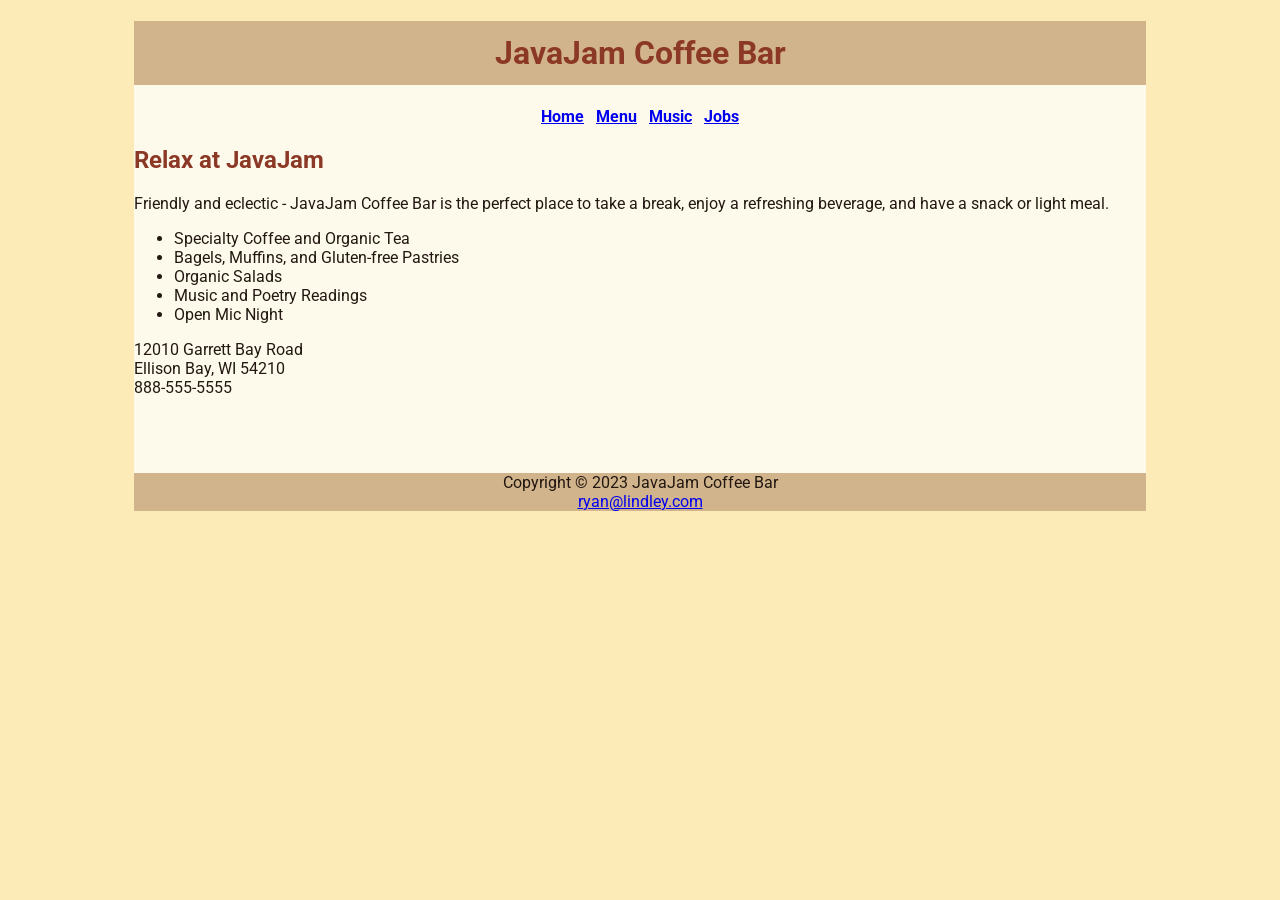
==== javajam/index.html @ 89f11f6e "Name and File Path Update Updated title and h1 to Ryan Lindley Updated file name to javajam" ====
<!DOCTYPE html>
<html lang="en">
  <head>
    <meta charset="UTF-8" />
    <meta http-equiv="X-UA-Compatible" content="IE=edge" />
    <meta name="viewport" content="width=device-width, initial-scale=1.0" />
    <title>Ryan Lindley &mdash; JavaJam Coffee Bar Case Study</title>
    <meta name="description" content="JavaJam Coffee Bar Case Study" />
    <meta name="author" content="Ryan Lindley" />
    <meta
      name="keywords"
      content="Homework, USU, Data Analytics and Information Systems"
    />

    <link rel="stylesheet" href="javajam.css" />
    <link rel="preconnect" href="https://fonts.googleapis.com" />
    <link rel="preconnect" href="https://fonts.gstatic.com" crossorigin />
    <link
      href="https://fonts.googleapis.com/css2?family=Roboto:wght@500&display=swap"
      rel="stylesheet"
    />
  </head>

  <body>
    <div id="wrapper">
    <h1 class="header">JavaJam Coffee Bar</h1>
    <nav class="nav">
      <b>
        <a href="index.html">Home</a>
        &nbsp;
        <a href="menu.html">Menu</a>
        &nbsp;
        <a href="music.html">Music</a>
        &nbsp;
        <a href="jobs.html">Jobs</a>
      </b>
    </nav>
    <h2>Relax at JavaJam</h2>
    <p>
      Friendly and eclectic - JavaJam Coffee Bar is the perfect place to take a
      break, enjoy a refreshing beverage, and have a snack or light meal.
    </p>
    <ul>
      <li>Specialty Coffee and Organic Tea</li>
      <li>Bagels, Muffins, and Gluten-free Pastries</li>
      <li>Organic Salads</li>
      <li>Music and Poetry Readings</li>
      <li>Open Mic Night</li>
    </ul>
    <div>
      <div>12010 Garrett Bay Road</div>
      <div>Ellison Bay, WI 54210</div>
      <div>888-555-5555</div>
    </div>
    <br /><br /><br /><br />
    <footer>
      <div>Copyright &copy; 2023 JavaJam Coffee Bar</div>
      <div>
        <a href="ryan@lindley.com">ryan@lindley.com</a>
      </div>
    </footer>
    </div>
  </body>

</html>
---- javajam/javajam.css ----
body {
    background-color: #FCEBB6;
    color: #221811;
    font-family: 'Roboto', sans-serif;
}

#wrapper {
    width: 80%;
    background-color: #FEFAEB;
    margin-right: auto;
    margin-left: auto;
}


.header {
    color: #8C3826;
    background-color: #D2B48C;
    text-align: center;
}

h1 {
    line-height: 200%;
}

h2 {
    color: #8C3826;
}

.nav {
    text-align: center;
    font-weight: bold;
}

footer {
    background-color: #D2B48C;
    text-align: center;
}
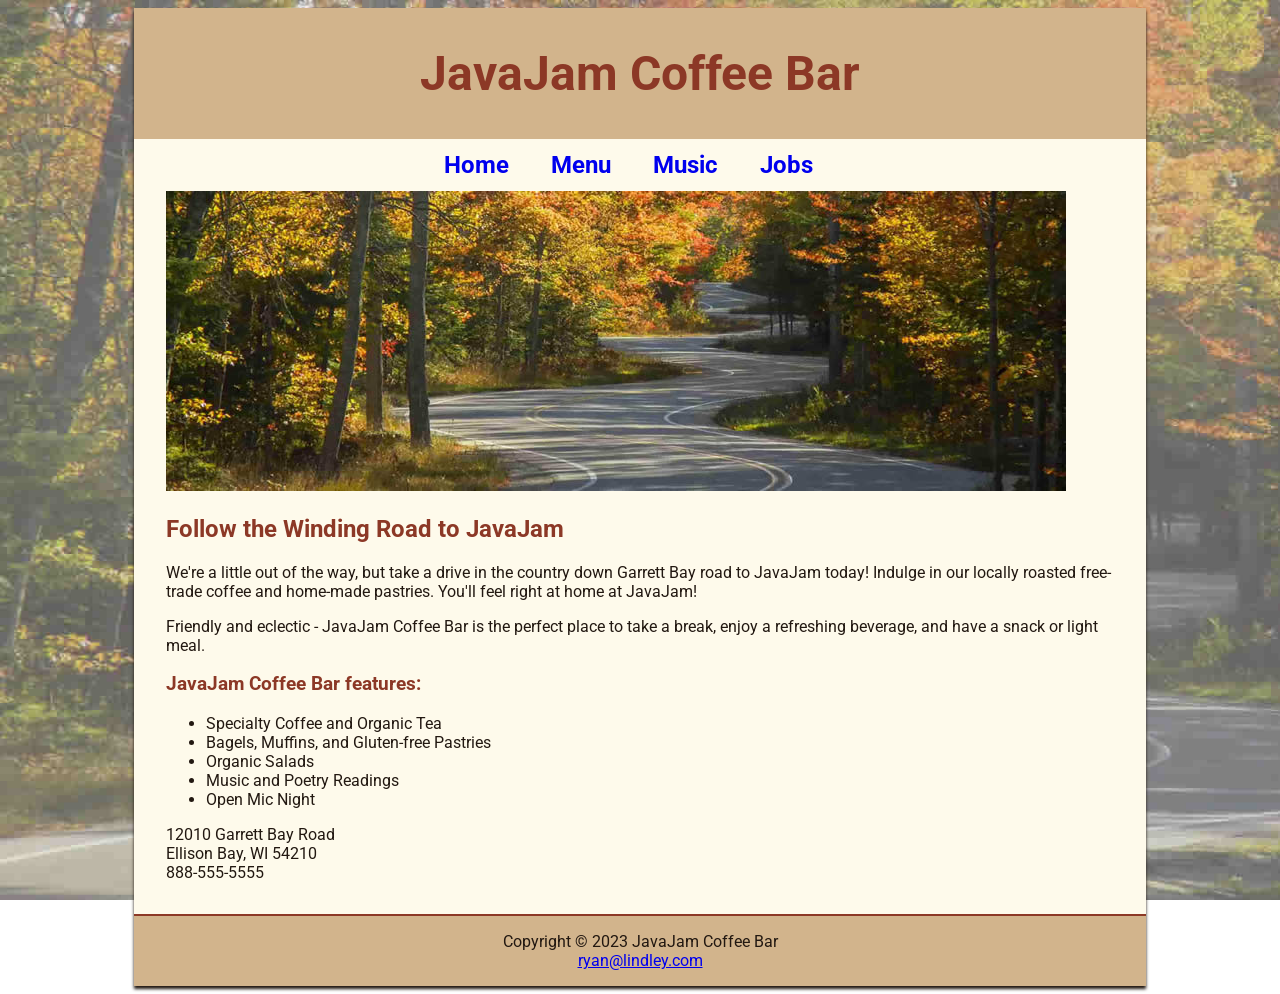
==== commit 5d249de0: "updated design elements on index, music, and menu pages, included images" ====
--- a/javajam/index.html
+++ b/javajam/index.html
@@ -23,7 +23,10 @@
 
   <body>
     <div id="wrapper">
-    <h1 class="header">JavaJam Coffee Bar</h1>
+    <header>
+    <h1>JavaJam Coffee Bar</h1>
+  </header>
+  <main>
     <nav class="nav">
       <b>
         <a href="index.html">Home</a>
@@ -35,11 +38,20 @@
         <a href="jobs.html">Jobs</a>
       </b>
     </nav>
-    <h2>Relax at JavaJam</h2>
+    <div>
+      <img id="homehero" src="images/hero.jpg" alt="Winding Road">
+    </div>
+    <h2>Follow the Winding Road to JavaJam</h2>
+    <p>
+      We're a little out of the way, but take a drive in the country down Garrett Bay road to JavaJam today!
+      Indulge in our locally roasted free-trade coffee and home-made pastries.
+      You'll feel right at home at JavaJam!
+    </p>
     <p>
       Friendly and eclectic - JavaJam Coffee Bar is the perfect place to take a
       break, enjoy a refreshing beverage, and have a snack or light meal.
     </p>
+    <h3>JavaJam Coffee Bar features:</h3>
     <ul>
       <li>Specialty Coffee and Organic Tea</li>
       <li>Bagels, Muffins, and Gluten-free Pastries</li>
@@ -52,7 +64,7 @@
       <div>Ellison Bay, WI 54210</div>
       <div>888-555-5555</div>
     </div>
-    <br /><br /><br /><br />
+    </main>
     <footer>
       <div>Copyright &copy; 2023 JavaJam Coffee Bar</div>
       <div>
--- a/javajam/javajam.css
+++ b/javajam/javajam.css
@@ -1,6 +1,14 @@
+
+main {
+    padding-left: 2em;
+    padding-right: 2em;
+    padding-bottom: 2em;
+}
 
 body {
-    background-color: #FCEBB6;
+    background-image: url('images/fadedroad50.jpg');
+    background-size: cover;
+    background-attachment: fixed;
     color: #221811;
     font-family: 'Roboto', sans-serif;
 }
@@ -10,29 +18,76 @@
     background-color: #FEFAEB;
     margin-right: auto;
     margin-left: auto;
+    min-width: 900px;
+    max-width: 1280px;
+    box-shadow: 0 3px 3px #221811;
 }
 
+#homehero {
+    height: 300px;
+    background-size: cover;
+    padding: 0;
+}
 
-.header {
+img {
+    border-style: none;
+    max-width: 100%;
+    height: auto;
+    padding-left: 10px;
+    padding-right: 10px;
+}
+
+header {
     color: #8C3826;
     background-color: #D2B48C;
     text-align: center;
+    padding-top: .3em;
+    padding-bottom: .3em;
 }
 
 h1 {
-    line-height: 200%;
+    font-size: 3em;
 }
 
 h2 {
     color: #8C3826;
 }
 
-.nav {
+h3 {
+    color:#8C3826
+}
+
+dt {
+    color:#8C3826
+}
+
+h4 {
+    background-color: #D2B48C;
+    font-size: 1.2em;
+    padding-left: .5em;
+    padding-bottom: .25em;
+}
+nav {
     text-align: center;
-    font-weight: bold;
+    font-size: 1.5em;
+    padding-top: .5em;
+    padding-bottom: .5em;
 }
+
+nav a {
+    text-decoration: none;
+    padding-right: 1em;
+}
+
 
 footer {
     background-color: #D2B48C;
     text-align: center;
+    padding: 1em;
+    border-top: 2px solid #8C3826
 }
+
+.details {
+    padding-left: 20%;
+    padding-right: 20%;
+}
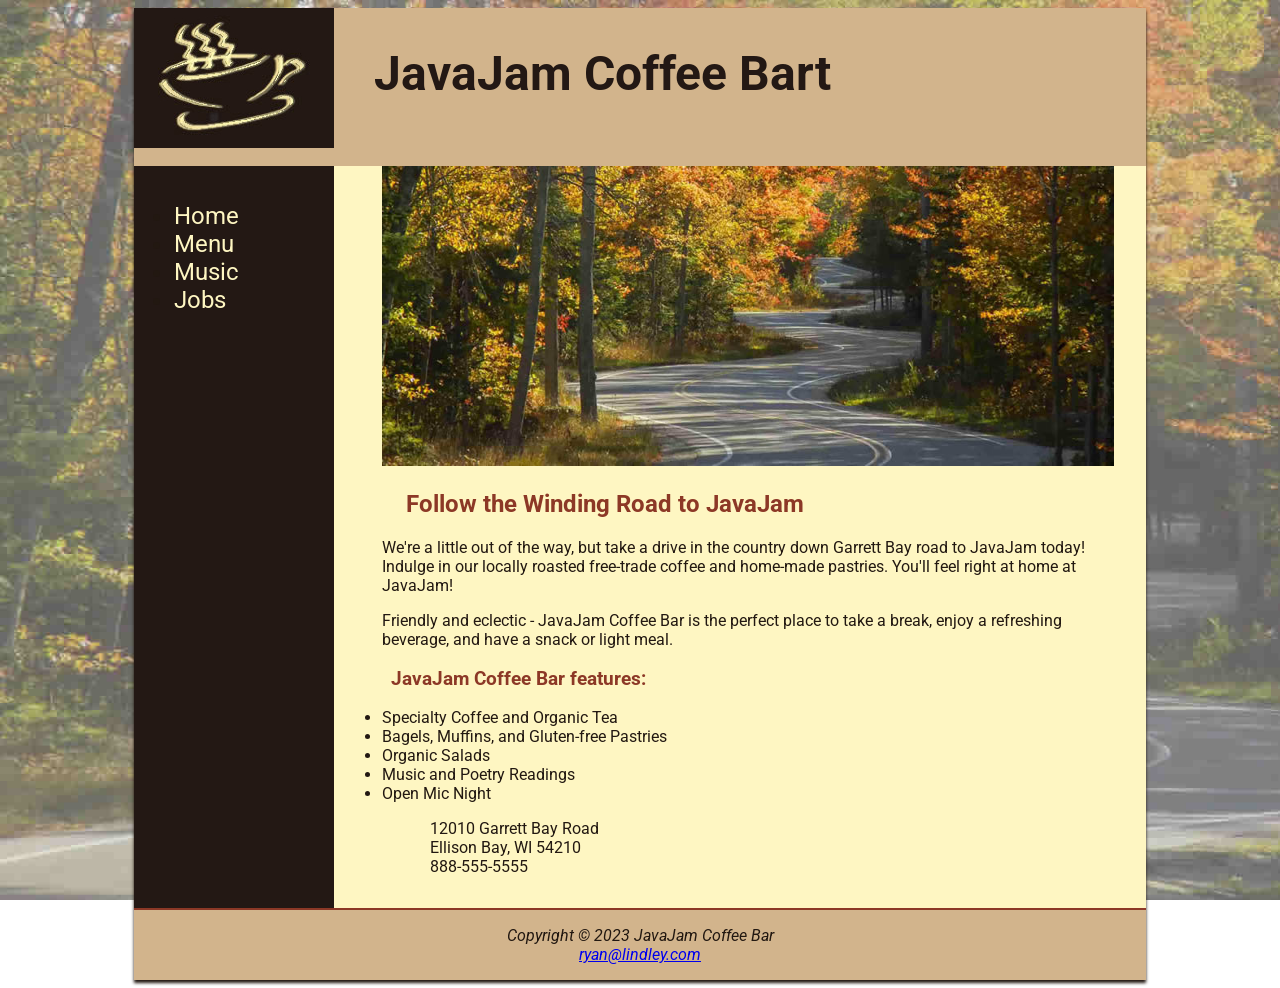
==== commit 0c12e156: "Updated Nav Bar and Header Imgs Moved nav bar to float left and updated headers on all pages" ====
--- a/javajam/index.html
+++ b/javajam/index.html
@@ -1,77 +1,76 @@
 <!DOCTYPE html>
 <html lang="en">
   <head>
-    <meta charset="UTF-8" />
-    <meta http-equiv="X-UA-Compatible" content="IE=edge" />
-    <meta name="viewport" content="width=device-width, initial-scale=1.0" />
+    <meta charset="UTF-8" >
+    <meta http-equiv="X-UA-Compatible" content="IE=edge" >
+    <meta name="viewport" content="width=device-width, initial-scale=1.0" >
     <title>Ryan Lindley &mdash; JavaJam Coffee Bar Case Study</title>
-    <meta name="description" content="JavaJam Coffee Bar Case Study" />
-    <meta name="author" content="Ryan Lindley" />
+    <meta name="description" content="JavaJam Coffee Bar Case Study" >
+    <meta name="author" content="Ryan Lindley" >
     <meta
       name="keywords"
       content="Homework, USU, Data Analytics and Information Systems"
-    />
+  >
 
-    <link rel="stylesheet" href="javajam.css" />
-    <link rel="preconnect" href="https://fonts.googleapis.com" />
-    <link rel="preconnect" href="https://fonts.gstatic.com" crossorigin />
+    <link rel="stylesheet" href="javajam.css" >
+    <link rel="preconnect" href="https://fonts.googleapis.com" >
+    <link rel="preconnect" href="https://fonts.gstatic.com" crossorigin >
     <link
       href="https://fonts.googleapis.com/css2?family=Roboto:wght@500&display=swap"
       rel="stylesheet"
-    />
+    >
   </head>
 
   <body>
     <div id="wrapper">
-    <header>
-    <h1>JavaJam Coffee Bar</h1>
-  </header>
-  <main>
-    <nav class="nav">
-      <b>
-        <a href="index.html">Home</a>
-        &nbsp;
-        <a href="menu.html">Menu</a>
-        &nbsp;
-        <a href="music.html">Music</a>
-        &nbsp;
-        <a href="jobs.html">Jobs</a>
-      </b>
-    </nav>
-    <div>
-      <img id="homehero" src="images/hero.jpg" alt="Winding Road">
-    </div>
-    <h2>Follow the Winding Road to JavaJam</h2>
-    <p>
-      We're a little out of the way, but take a drive in the country down Garrett Bay road to JavaJam today!
-      Indulge in our locally roasted free-trade coffee and home-made pastries.
-      You'll feel right at home at JavaJam!
-    </p>
-    <p>
-      Friendly and eclectic - JavaJam Coffee Bar is the perfect place to take a
-      break, enjoy a refreshing beverage, and have a snack or light meal.
-    </p>
-    <h3>JavaJam Coffee Bar features:</h3>
-    <ul>
-      <li>Specialty Coffee and Organic Tea</li>
-      <li>Bagels, Muffins, and Gluten-free Pastries</li>
-      <li>Organic Salads</li>
-      <li>Music and Poetry Readings</li>
-      <li>Open Mic Night</li>
-    </ul>
-    <div>
-      <div>12010 Garrett Bay Road</div>
-      <div>Ellison Bay, WI 54210</div>
-      <div>888-555-5555</div>
-    </div>
-    </main>
-    <footer>
-      <div>Copyright &copy; 2023 JavaJam Coffee Bar</div>
-      <div>
-        <a href="ryan@lindley.com">ryan@lindley.com</a>
-      </div>
-    </footer>
+      <header>
+        <h1><a href="index.html">JavaJam Coffee Bart</a></h1>
+      </header>
+      <nav class="nav">
+
+          <ul>
+            <li><a href="index.html">Home</a></li>
+            <li><a href="menu.html">Menu</a></li>
+            <li><a href="music.html">Music</a></li>
+            <li><a href="jobs.html">Jobs</a></li>
+          </ul>
+      </nav>
+      <main>
+        <div>
+          <img id="homehero" src="images/hero.jpg" alt="Winding Road" >
+        </div>
+        <h2>Follow the Winding Road to JavaJam</h2>
+        <p>
+          We're a little out of the way, but take a drive in the country down
+          Garrett Bay road to JavaJam today! Indulge in our locally roasted
+          free-trade coffee and home-made pastries. You'll feel right at home at
+          JavaJam!
+        </p>
+        <p>
+          Friendly and eclectic - JavaJam Coffee Bar is the perfect place to
+          take a break, enjoy a refreshing beverage, and have a snack or light
+          meal.
+        </p>
+        <h3>JavaJam Coffee Bar features:</h3>
+        <ul>
+          <li>Specialty Coffee and Organic Tea</li>
+          <li>Bagels, Muffins, and Gluten-free Pastries</li>
+          <li>Organic Salads</li>
+          <li>Music and Poetry Readings</li>
+          <li>Open Mic Night</li>
+        </ul>
+        <div>
+          <div>12010 Garrett Bay Road</div>
+          <div>Ellison Bay, WI 54210</div>
+          <div>888-555-5555</div>
+        </div>
+      </main>
+      <footer>
+        <div>Copyright &copy; 2023 JavaJam Coffee Bar</div>
+        <div>
+          <a href="ryan@lindley.com">ryan@lindley.com</a>
+        </div>
+      </footer>
     </div>
   </body>
-
 </html>
--- a/javajam/javajam.css
+++ b/javajam/javajam.css
@@ -1,8 +1,24 @@
+* {
+    box-sizing: border-box;
+}
+main {
+    padding-left: 0;
+    padding-right: 0;
+    padding-bottom: 2em;
+    padding-top: 0;
+    margin-left: 200px;
+    background-color: #FEF6C2;
+}
 
-main {
-    padding-left: 2em;
-    padding-right: 2em;
-    padding-bottom: 2em;
+main h2,
+main h3,
+main h4,
+main p,
+main div,
+main ul,
+main dl {
+  padding-left: 3em;
+  padding-right: 2em;
 }
 
 body {
@@ -15,17 +31,30 @@
 
 #wrapper {
     width: 80%;
-    background-color: #FEFAEB;
+    background-color: #231814;
     margin-right: auto;
     margin-left: auto;
     min-width: 900px;
     max-width: 1280px;
     box-shadow: 0 3px 3px #221811;
+    padding: 0;
 }
 
 #homehero {
     height: 300px;
-    background-size: cover;
+    background-size: 100% 100%;
+    padding: 0;
+}
+
+#heromugs {
+    height: 300px;
+    background-size: 100% 100%;
+    padding: 0;
+}
+
+#heroguitar {
+    height: 300px;
+    background-size: 100% 100%;
     padding: 0;
 }
 
@@ -33,17 +62,33 @@
     border-style: none;
     max-width: 100%;
     height: auto;
-    padding-left: 10px;
-    padding-right: 10px;
+    border-style: none;
+    max-width: 100%;
+    height: auto;
 }
 
 header {
-    color: #8C3826;
     background-color: #D2B48C;
-    text-align: center;
+    background-image: url("coffeelogo.jpg");
+    background-repeat: no-repeat;
+    padding-left: 240px;
+    color: #231814;
     padding-top: .3em;
-    padding-bottom: .3em;
+    padding-bottom: 2em;
 }
+
+header a {
+    text-decoration: none;
+    color: #231814;
+  }
+  
+  header a:visited {
+    color: #231814;
+  }
+  
+  header a:hover {
+    color: #FEF6C2;
+  }
 
 h1 {
     font-size: 3em;
@@ -62,32 +107,66 @@
 }
 
 h4 {
+    text-transform: uppercase; 
     background-color: #D2B48C;
     font-size: 1.2em;
     padding-left: .5em;
-    padding-bottom: .25em;
+    padding-bottom: 0;
+    border-bottom: 2px solid #8C3826;
 }
+
 nav {
-    text-align: center;
+    float: left;
+    width: 200px;
     font-size: 1.5em;
     padding-top: .5em;
     padding-bottom: .5em;
 }
 
 nav a {
+    color: #fef6c2;
     text-decoration: none;
-    padding-right: 1em;
+    padding-left: 0;
 }
 
+nav a:link:visited {
+    color: #D2B48C;
+}
+
+nav a:link:hover {
+    color: #CC9933;
+}
+.onethird {
+    float: left;
+    width: 33%;
+}
+
+#coffeemugs {
+    float: right;
+     height: 250px;
+      width: 300px;
+     margin-left: 10px;
+    margin-right: 20px;
+     margin-top: 20px;
+}
+
+.details {
+    padding-left: 20%;
+    padding-right: 20%;
+    overflow: auto;
+} 
+
+.floatleft {
+    float: left;
+    padding-right: 2em;
+    padding-bottom: 2em;
+}
 
 footer {
+    font-style: italic;
     background-color: #D2B48C;
     text-align: center;
     padding: 1em;
     border-top: 2px solid #8C3826
 }
 
-.details {
-    padding-left: 20%;
-    padding-right: 20%;
-}
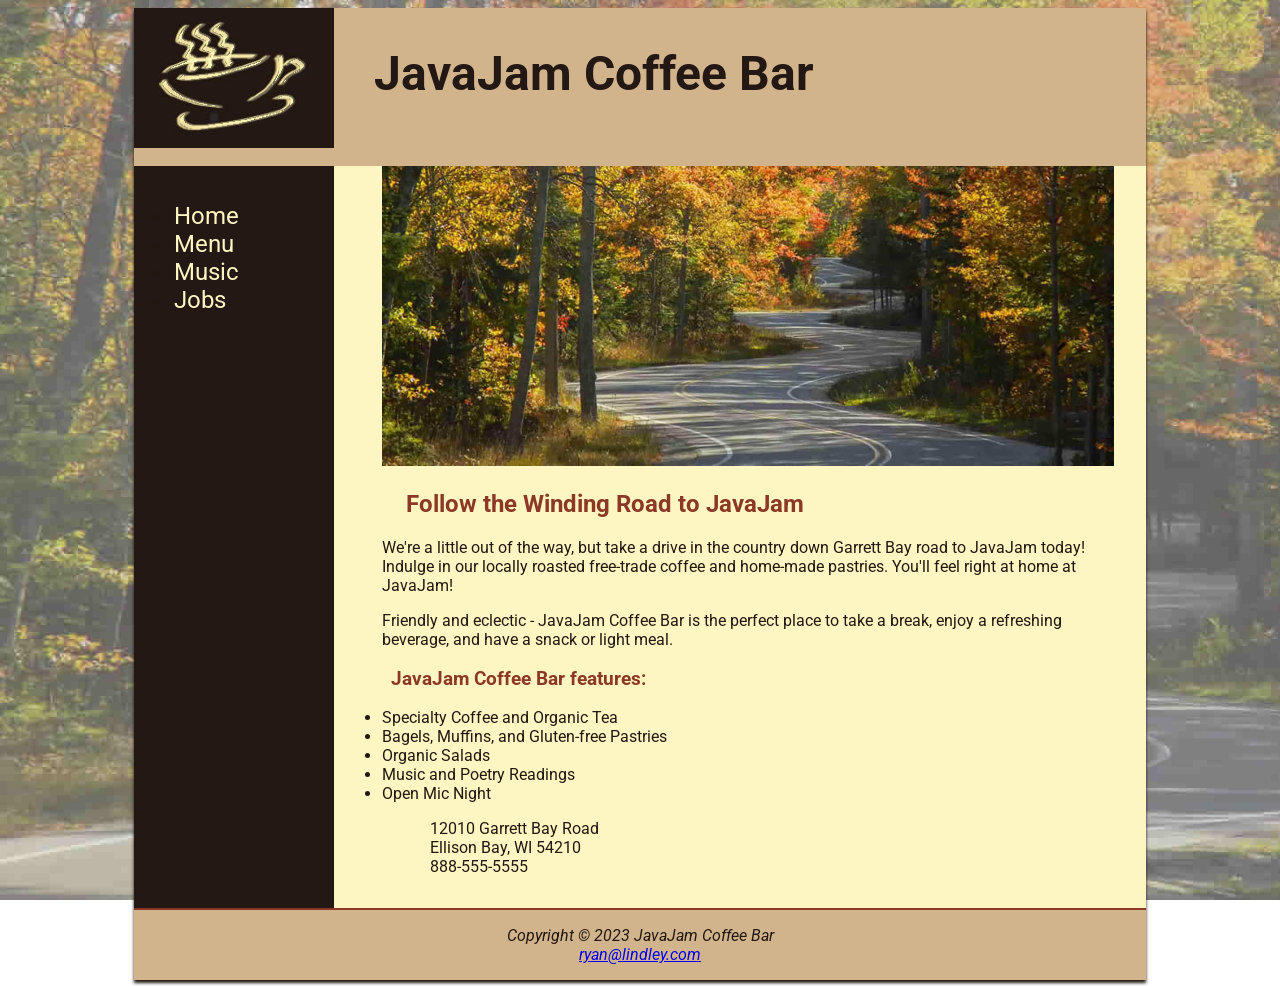
==== commit af21db02: "Grammar Update in Header Fixed Spelling Error in H1" ====
--- a/javajam/index.html
+++ b/javajam/index.html
@@ -24,7 +24,7 @@
   <body>
     <div id="wrapper">
       <header>
-        <h1><a href="index.html">JavaJam Coffee Bart</a></h1>
+        <h1><a href="index.html">JavaJam Coffee Bar</a></h1>
       </header>
       <nav class="nav">
 
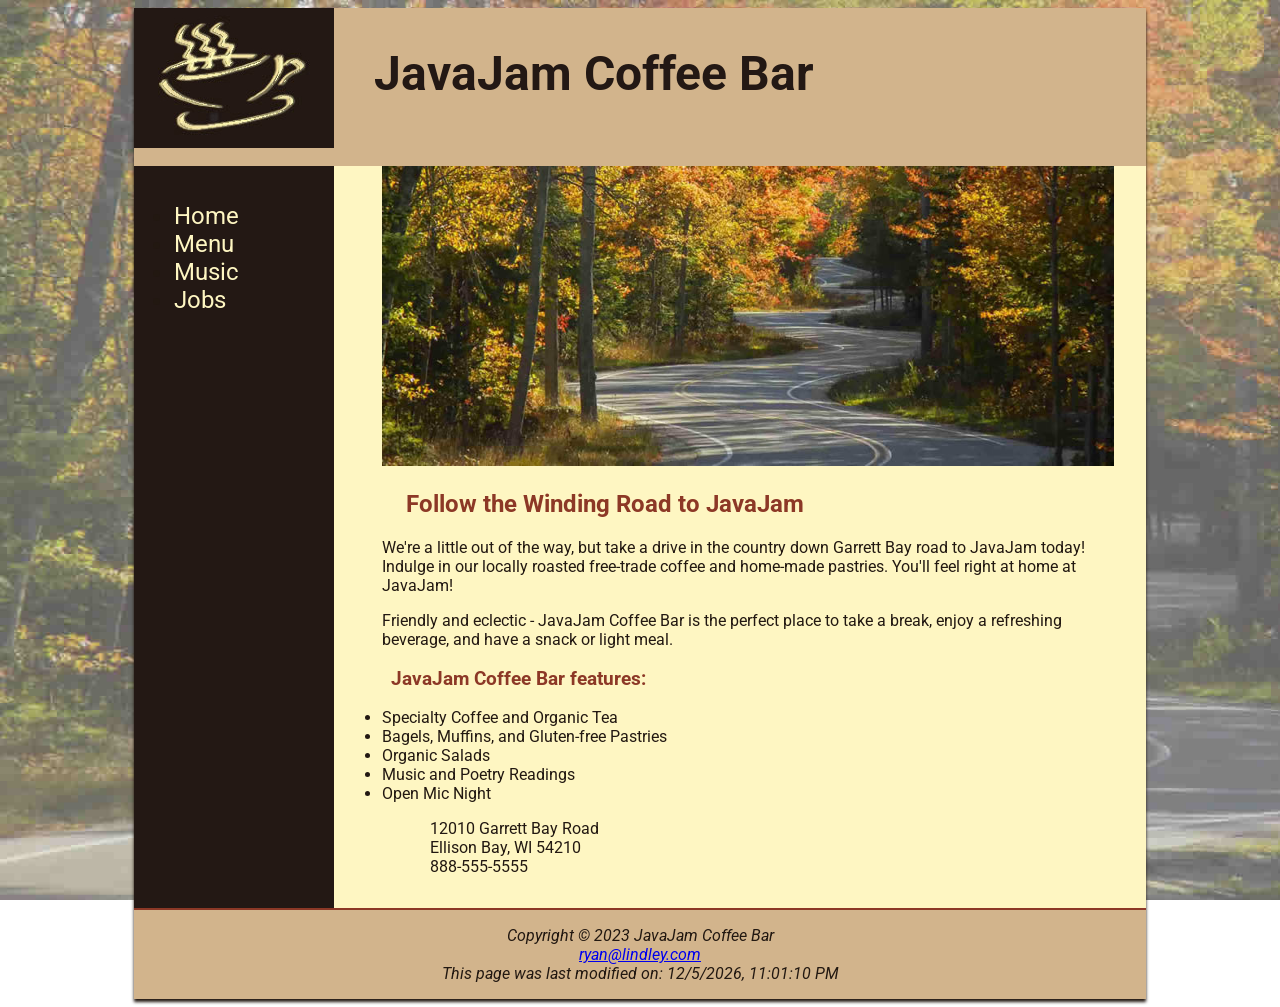
==== commit 3ea8d18d: "updated js on index and menu page included last updated date timestamp in footer of index, and mug c" ====
--- a/javajam/index.html
+++ b/javajam/index.html
@@ -39,6 +39,7 @@
         <div>
           <img id="homehero" src="images/hero.jpg" alt="Winding Road" >
         </div>
+        <!-- page header -->
         <h2>Follow the Winding Road to JavaJam</h2>
         <p>
           We're a little out of the way, but take a drive in the country down
@@ -66,10 +67,20 @@
         </div>
       </main>
       <footer>
+        <!-- copyright -->
         <div>Copyright &copy; 2023 JavaJam Coffee Bar</div>
         <div>
+          <!-- email link -->
           <a href="ryan@lindley.com">ryan@lindley.com</a>
         </div>
+        <div id="lastModifiedMessage"></div>
+        <script>
+          var lastModifiedDate = new Date(document.lastModified);
+          var formattedDate = lastModifiedDate.toLocaleString();
+
+          var message = "This page was last modified on: " + formattedDate;
+          document.getElementById("lastModifiedMessage").innerText = message;
+      </script>
       </footer>
     </div>
   </body>
--- a/javajam/javajam.css
+++ b/javajam/javajam.css
@@ -40,23 +40,34 @@
     padding: 0;
 }
 
+/* home header - road */
 #homehero {
     height: 300px;
     background-size: 100% 100%;
     padding: 0;
 }
 
+/* menu header - coffee cups on shelf */
 #heromugs {
     height: 300px;
     background-size: 100% 100%;
     padding: 0;
 }
-
+/* music header - guitar */
 #heroguitar {
     height: 300px;
     background-size: 100% 100%;
     padding: 0;
 }
+/* jobs header - coffee cup */
+  #herojobs {
+    background-size: cover;
+    background-position: center;
+    height: 300px;
+    background-size: 100% 100%;
+    padding: 0;
+    background-repeat: no-repeat;
+  }
 
 img {
     border-style: none;
@@ -136,10 +147,6 @@
 nav a:link:hover {
     color: #CC9933;
 }
-.onethird {
-    float: left;
-    width: 33%;
-}
 
 #coffeemugs {
     float: right;
@@ -170,3 +177,43 @@
     border-top: 2px solid #8C3826
 }
 
+/* table styling */
+table {
+    width: 90%;
+    margin: 0 auto;
+    border-spacing: 0px;
+  }
+  
+  /* table cell styling (td and th) */
+  td, th {
+    padding: 10px;
+  }
+  
+  /* alternate row background color */
+  tr:nth-of-type(odd) {
+    background-color: #D2B48E;
+  }
+
+/* First Media Query for larger screens */
+@media screen and (min-width: 768px) {
+    form { display: flex;
+        flex-direction: column;
+        padding-left: 1em; width: 80%; 
+    }
+    input, textarea { margin-bottom: .5em;
+    }
+    }
+
+/* form element styling */
+form {
+    width: 40%;
+    display: grid;
+    grid-template-columns: 6em 1fr;
+    grid-gap: 1em;
+  }
+
+/* format submit button */
+form input[type="submit"] {
+    grid-column: 2; 
+    width: 9em;
+}
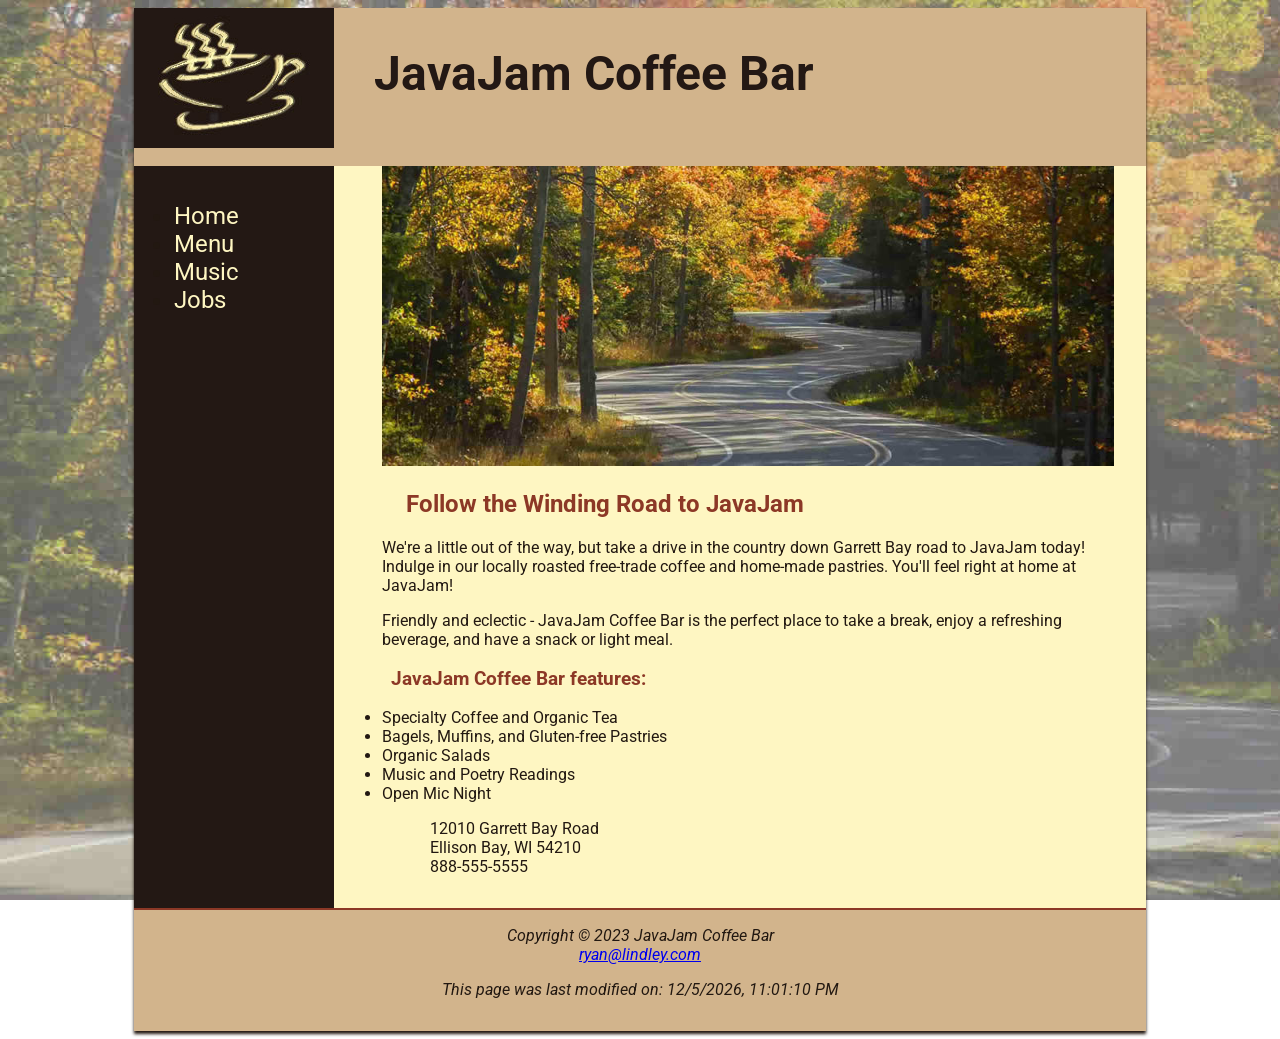
==== commit 84134161: "fixed images moved images to image file and changed file path of all images to work" ====
--- a/javajam/index.html
+++ b/javajam/index.html
@@ -73,14 +73,8 @@
           <!-- email link -->
           <a href="ryan@lindley.com">ryan@lindley.com</a>
         </div>
-        <div id="lastModifiedMessage"></div>
-        <script>
-          var lastModifiedDate = new Date(document.lastModified);
-          var formattedDate = lastModifiedDate.toLocaleString();
-
-          var message = "This page was last modified on: " + formattedDate;
-          document.getElementById("lastModifiedMessage").innerText = message;
-      </script>
+        <p id="dateUpdate"></p>
+        <script src="js/dateupdate.js"></script>
       </footer>
     </div>
   </body>
--- a/javajam/javajam.css
+++ b/javajam/javajam.css
@@ -80,7 +80,7 @@
 
 header {
     background-color: #D2B48C;
-    background-image: url("coffeelogo.jpg");
+    background-image: url("images/coffeelogo.jpg");
     background-repeat: no-repeat;
     padding-left: 240px;
     color: #231814;
@@ -206,11 +206,16 @@
 
 /* form element styling */
 form {
-    width: 40%;
-    display: grid;
-    grid-template-columns: 6em 1fr;
-    grid-gap: 1em;
-  }
+	display: flex;
+	flex-direction: column;
+	padding-left: 1em;
+	width: 80%;
+}
+
+input,
+textarea {
+	margin-bottom: .5em;
+}
 
 /* format submit button */
 form input[type="submit"] {
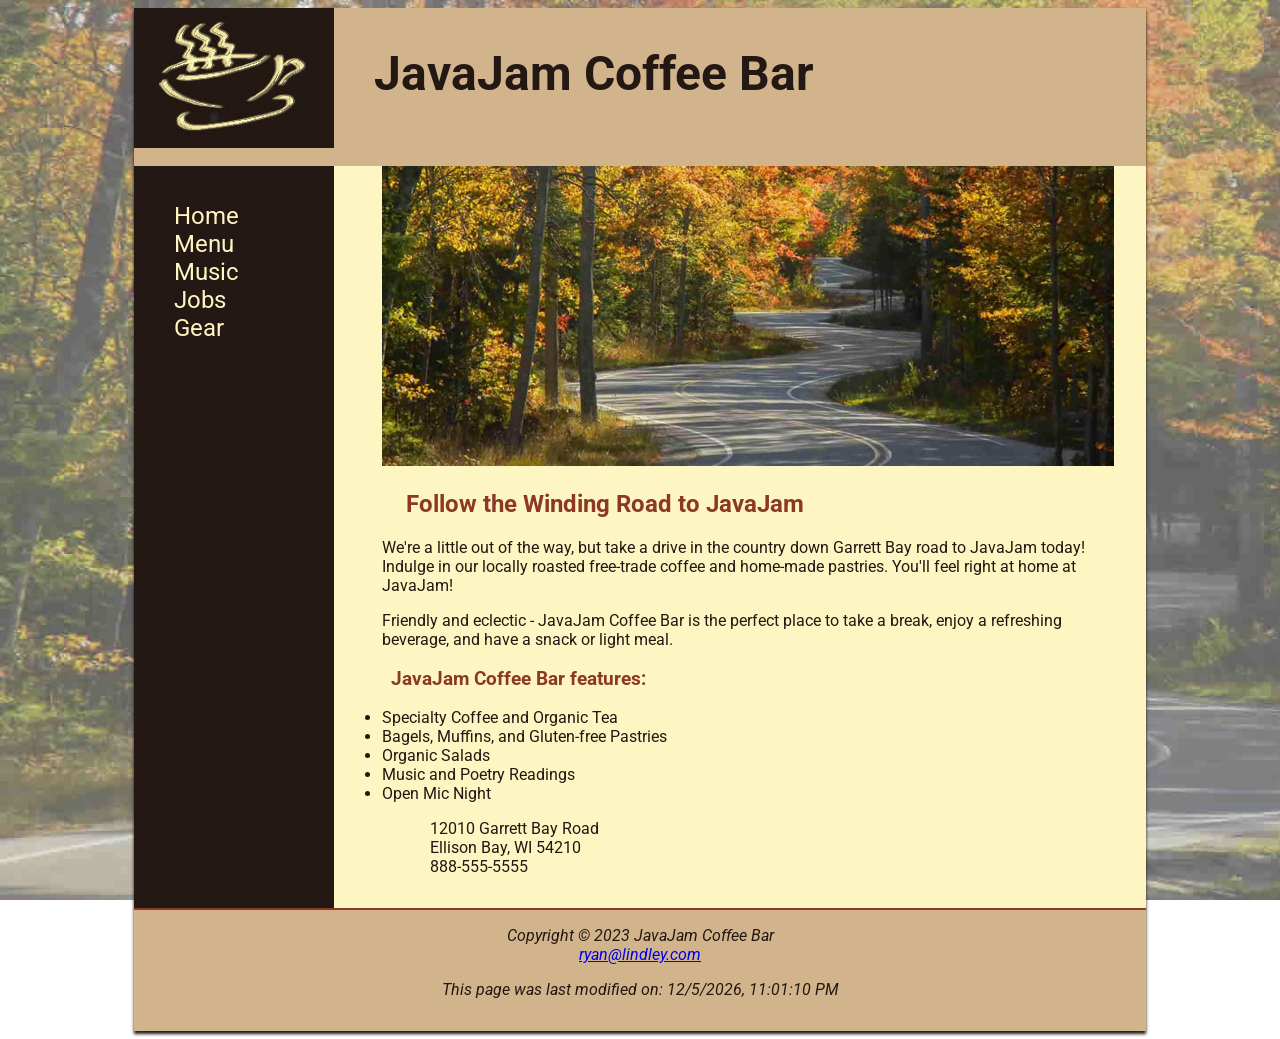
==== commit 7fb59e14: "gear.html page created" ====
--- a/javajam/index.html
+++ b/javajam/index.html
@@ -33,6 +33,7 @@
             <li><a href="menu.html">Menu</a></li>
             <li><a href="music.html">Music</a></li>
             <li><a href="jobs.html">Jobs</a></li>
+            <li><a href="gear.html">Gear</a></li>
           </ul>
       </nav>
       <main>
--- a/javajam/javajam.css
+++ b/javajam/javajam.css
@@ -221,4 +221,23 @@
 form input[type="submit"] {
     grid-column: 2; 
     width: 9em;
+}
+
+
+/* gear page */
+.item {
+    background-color: #FAF9F7;
+    margin: 1em;
+    padding: 1em;
+    overflow: auto;
+}
+
+.itemimg {
+    float: right;
+}
+
+#herocouch {
+    height: 300px;
+    background-size: 100% 100%;
+    padding: 0;
 }
